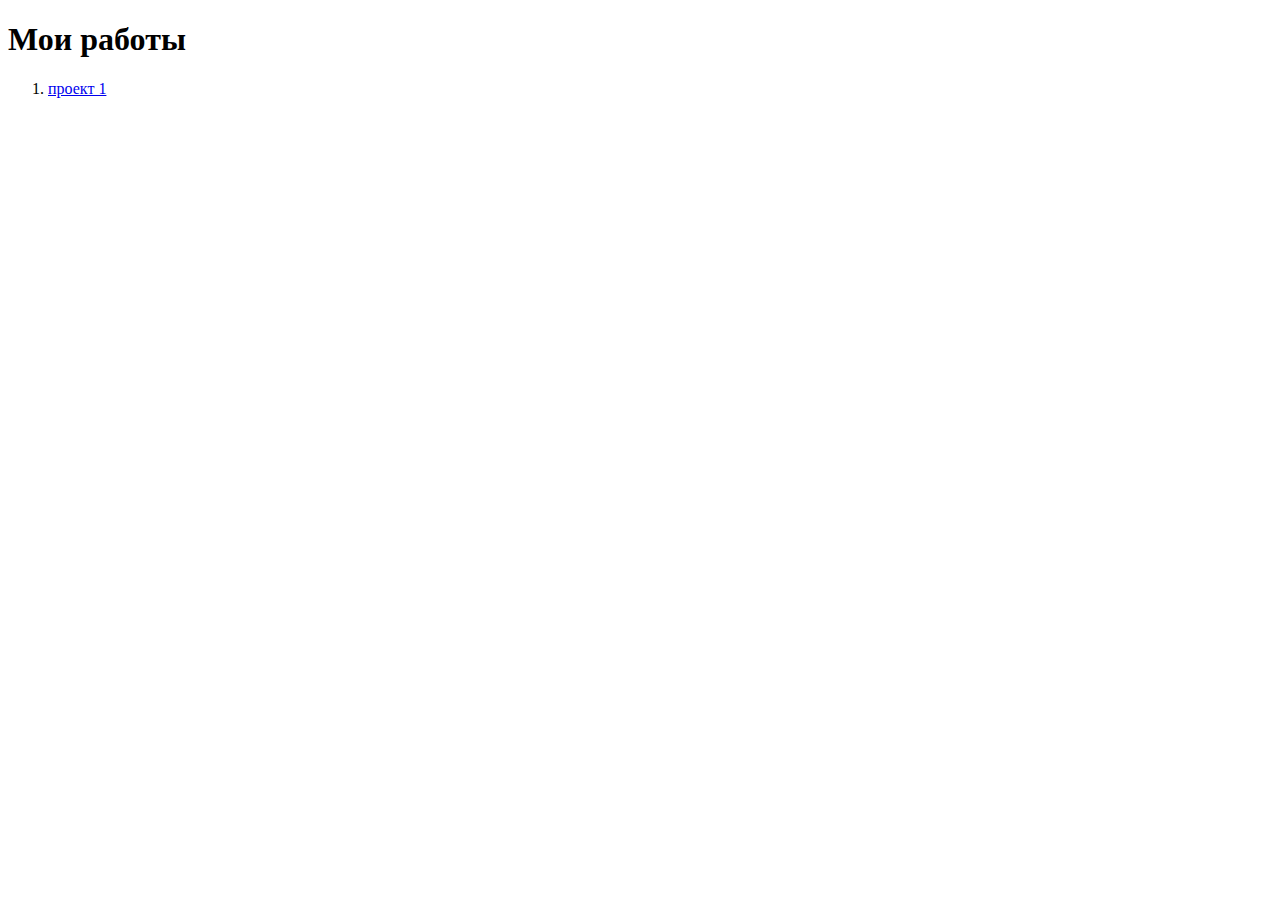
==== index.html @ 83b913eb "my work" ====
<!DOCTYPE html>
<html lang="en">
<head>
    <meta charset="UTF-8">
    <meta name="viewport" content="width=device-width, initial-scale=1.0">
    <meta http-equiv="X-UA-Compatible" content="ie=edge">
    <title>Document</title>
    <link rel="stylesheet" href="css/style.css">
</head>
<body>

<h1>Мои работы</h1>

<ol>
    <li>
        <a href="11.08/index.html">проект 1</a>
    </li>
</ol>
    
</body>
</html>
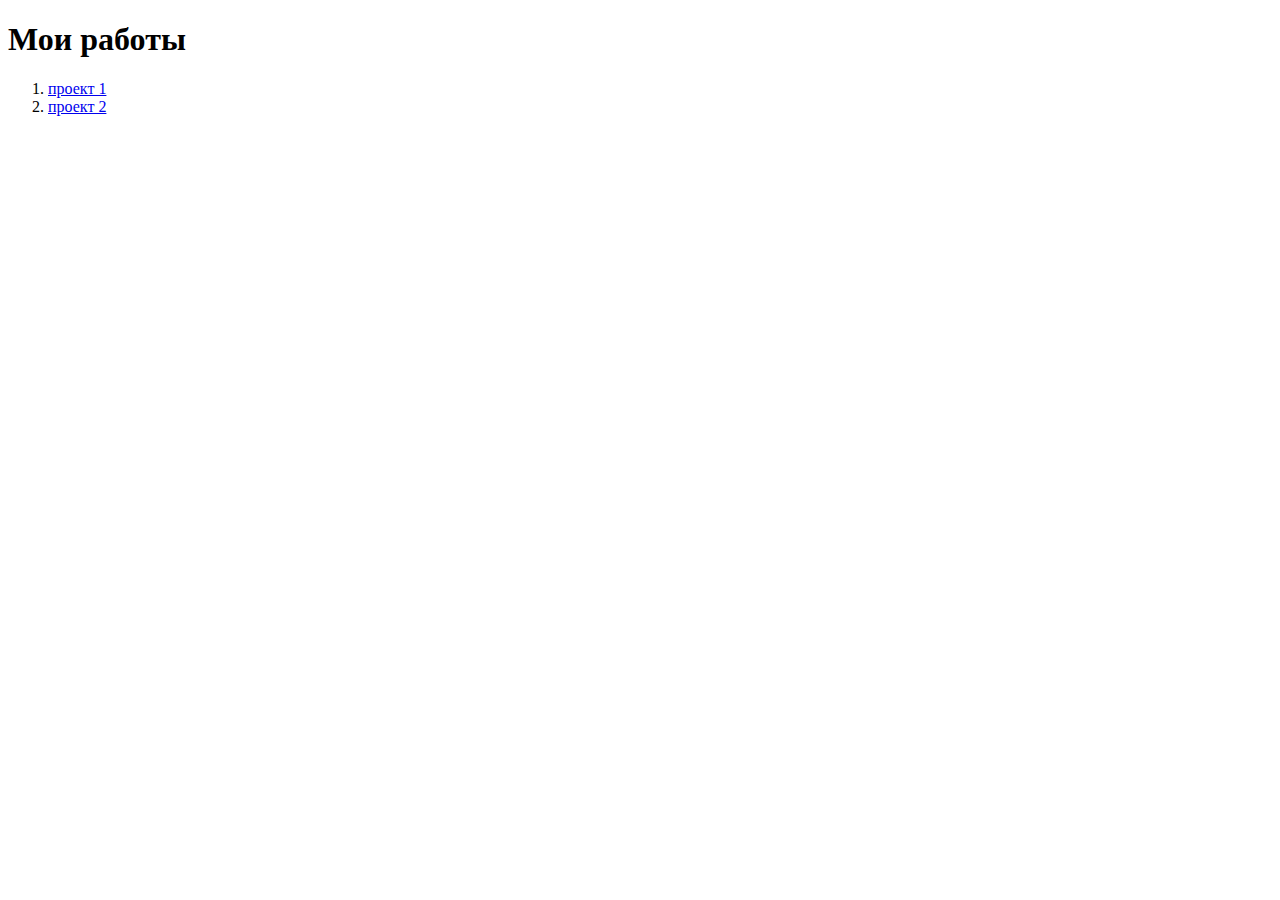
==== commit 21b4a0ef: "my work 2" ====
--- a/index.html
+++ b/index.html
@@ -15,6 +15,9 @@
     <li>
         <a href="11.08/index.html">проект 1</a>
     </li>
+    <li>
+        <a href="28.07.19/DZ_28.07/index.html">проект 2</a>
+    </li>
 </ol>
     
 </body>
